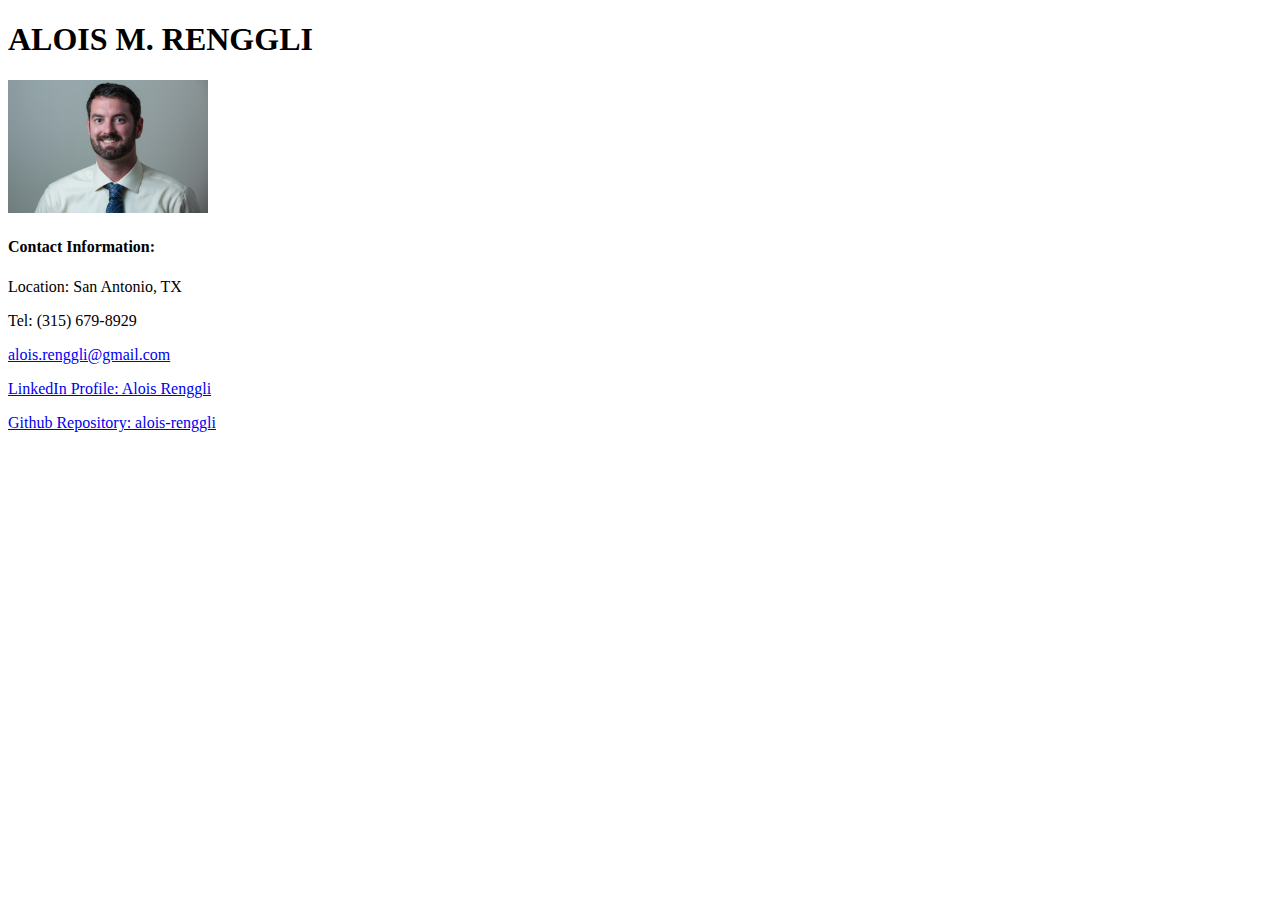
==== index.html @ a4ee6705 "updated homepage with image and contact information" ====
<!DOCTYPE html>
<html lang="en">
<head>
    <meta charset="UTF-8">
    <title>Alois Renggli's Homepage</title>
    <link rel="stylesheet" href="https://stackpath.bootstrapcdn.com/bootstrap/4.1.3/css/bootstrap.min.css" integrity="sha384-MCw98/SFnGE8fJT3GXwEOngsV7Zt27NXFoaoApmYm81iuXoPkFOJwJ8ERdknLPMO" crossorigin="anonymous">
    <link rel="stylesheet" href="css/index.css">
</head>
<body class="m-3">
<header class="container-fluid">
    <h1 class="font-weight-bold text-center">
        ALOIS M. RENGGLI
    </h1>
    <div class="row">
        <div class="col col-md-12"></div>
        <div class="col-6 border-box">
            <img src="images/Alois_Renggli.jpg" alt="" class="p-0">
        </div>
        <div class="col col-md-0"></div>

        <div class="col-12 col-lg-6">
            <h4 class="m-0">
                Contact Information:
            </h4>
            <p class="m-0">
                Location: San Antonio, TX
            </p>
            <p class="m-0">
                Tel: (315) 679-8929
            </p>
            <p class="m-0">
                <a href="mailto:alois.renggli@gmail.com">alois.renggli@gmail.com</a>
            </p>
            <p class="m-0">
                <a href="https://www.linkedin.com/in/alois-renggli-9075378a" target="_blank">LinkedIn Profile: Alois Renggli</a>
            </p>
            <p>
                <a href="https://alois-renggli.github.io/">Github Repository: alois-renggli</a>
            </p>
        </div>

    </div>

</header>
</body>
</html>
---- css/index.css ----
img{
    height: auto;
    width: 200px;
}
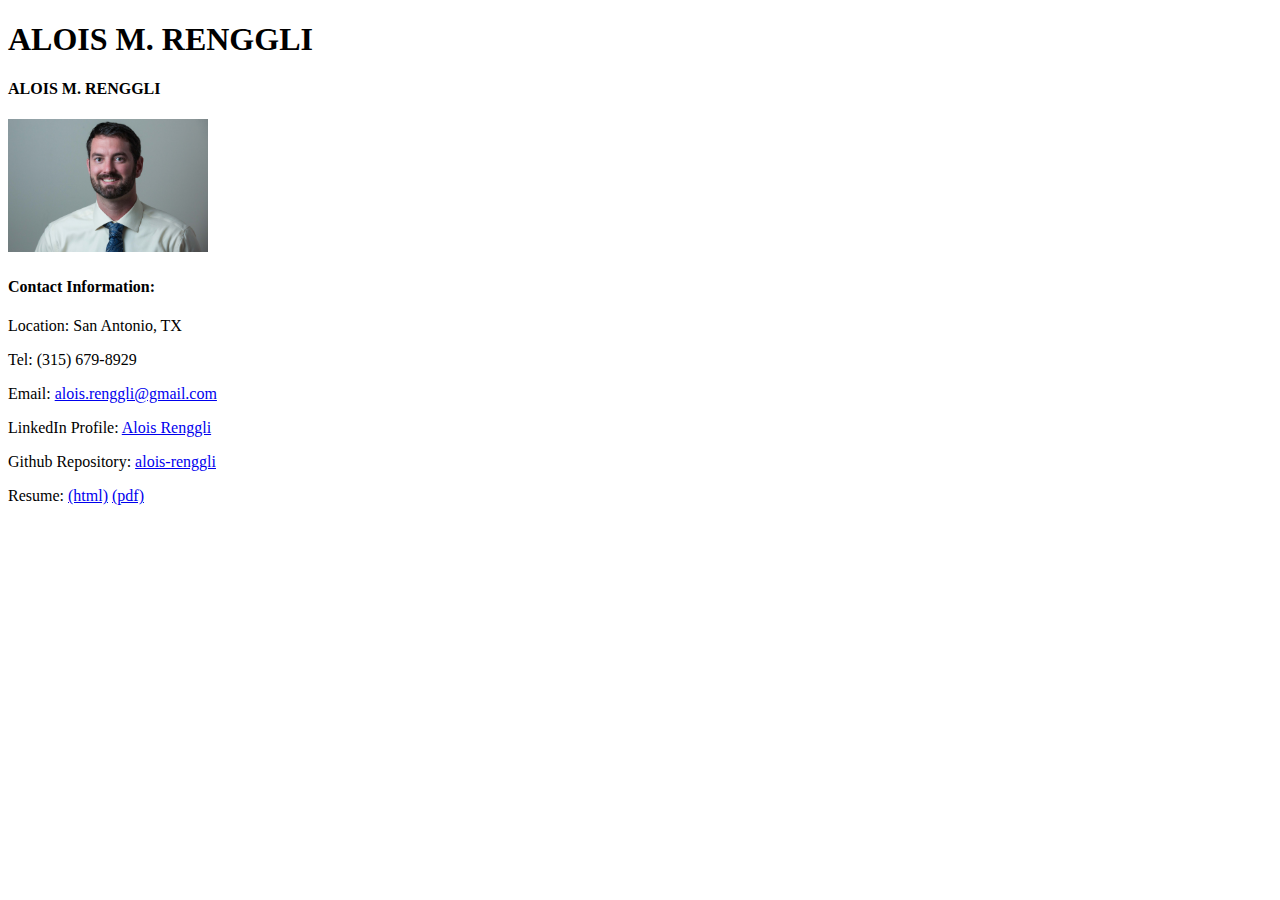
==== commit 77fdb5bb: "Updated with responsive profile" ====
--- a/index.html
+++ b/index.html
@@ -8,17 +8,20 @@
 </head>
 <body class="m-3">
 <header class="container-fluid">
-    <h1 class="font-weight-bold text-center">
+    <h1 class="font-weight-bold text-center d-none d-lg-block">
         ALOIS M. RENGGLI
     </h1>
-    <div class="row">
-        <div class="col col-md-12"></div>
-        <div class="col-6 border-box">
-            <img src="images/Alois_Renggli.jpg" alt="" class="p-0">
+    <h4 class="font-weight-bold text-center d-lg-none">
+        ALOIS M. RENGGLI
+    </h4>
+    <div class="row border">
+        <div class="d-lg-none col border"></div>
+        <div class="col col-lg-4 border-box border">
+            <img src="images/Alois_Renggli.jpg" alt="" class="mx-auto w-100 border-0 p-0">
         </div>
-        <div class="col col-md-0"></div>
+        <div class="d-lg-none col border"></div>
 
-        <div class="col-12 col-lg-6">
+        <div class="col-12 col-lg-8 border">
             <h4 class="m-0">
                 Contact Information:
             </h4>
@@ -29,13 +32,16 @@
                 Tel: (315) 679-8929
             </p>
             <p class="m-0">
-                <a href="mailto:alois.renggli@gmail.com">alois.renggli@gmail.com</a>
+                Email: <a href="mailto:alois.renggli@gmail.com">alois.renggli@gmail.com</a>
             </p>
             <p class="m-0">
-                <a href="https://www.linkedin.com/in/alois-renggli-9075378a" target="_blank">LinkedIn Profile: Alois Renggli</a>
+                LinkedIn Profile: <a href="https://www.linkedin.com/in/alois-renggli-9075378a" target="_blank">Alois Renggli</a>
             </p>
-            <p>
-                <a href="https://alois-renggli.github.io/">Github Repository: alois-renggli</a>
+            <p class="m-0">
+                Github Repository: <a href="https://alois-renggli.github.io/">alois-renggli</a>
+            </p>
+            <p class="m-0 ">
+               Resume: <a href="resume.html" target="_blank">(html)</a> <a href="file/Alois%20M.%20Renggli%20-%20USMA%20'10%20with%20Electrical%20Engineer%20Degree.pdf" target="_blank">(pdf)</a>
             </p>
         </div>
 
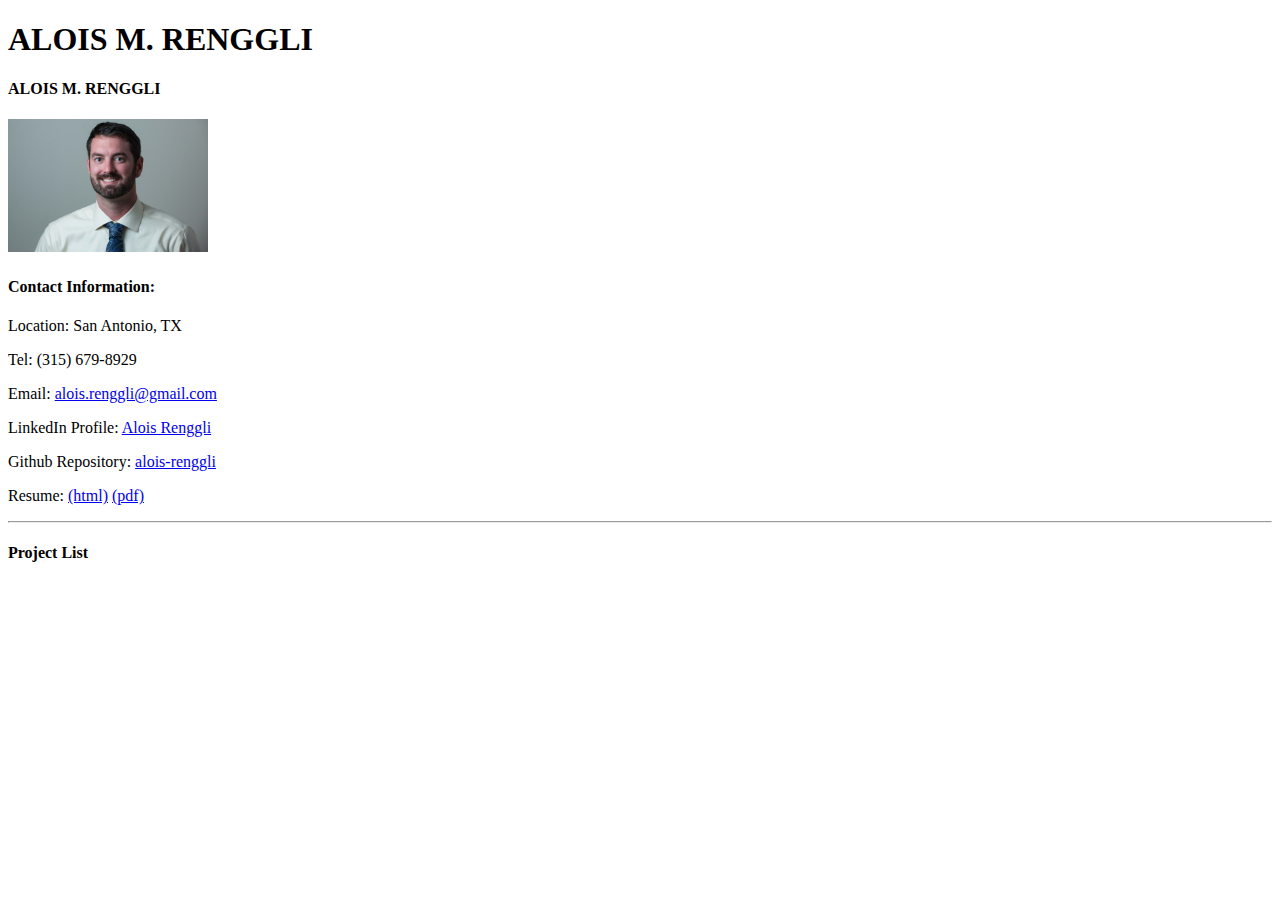
==== commit 26f0cd7b: "project list added" ====
--- a/index.html
+++ b/index.html
@@ -46,6 +46,10 @@
         </div>
 
     </div>
+    <hr>
+    <div>
+        <h4>Project List</h4>
+    </div>
 
 </header>
 </body>
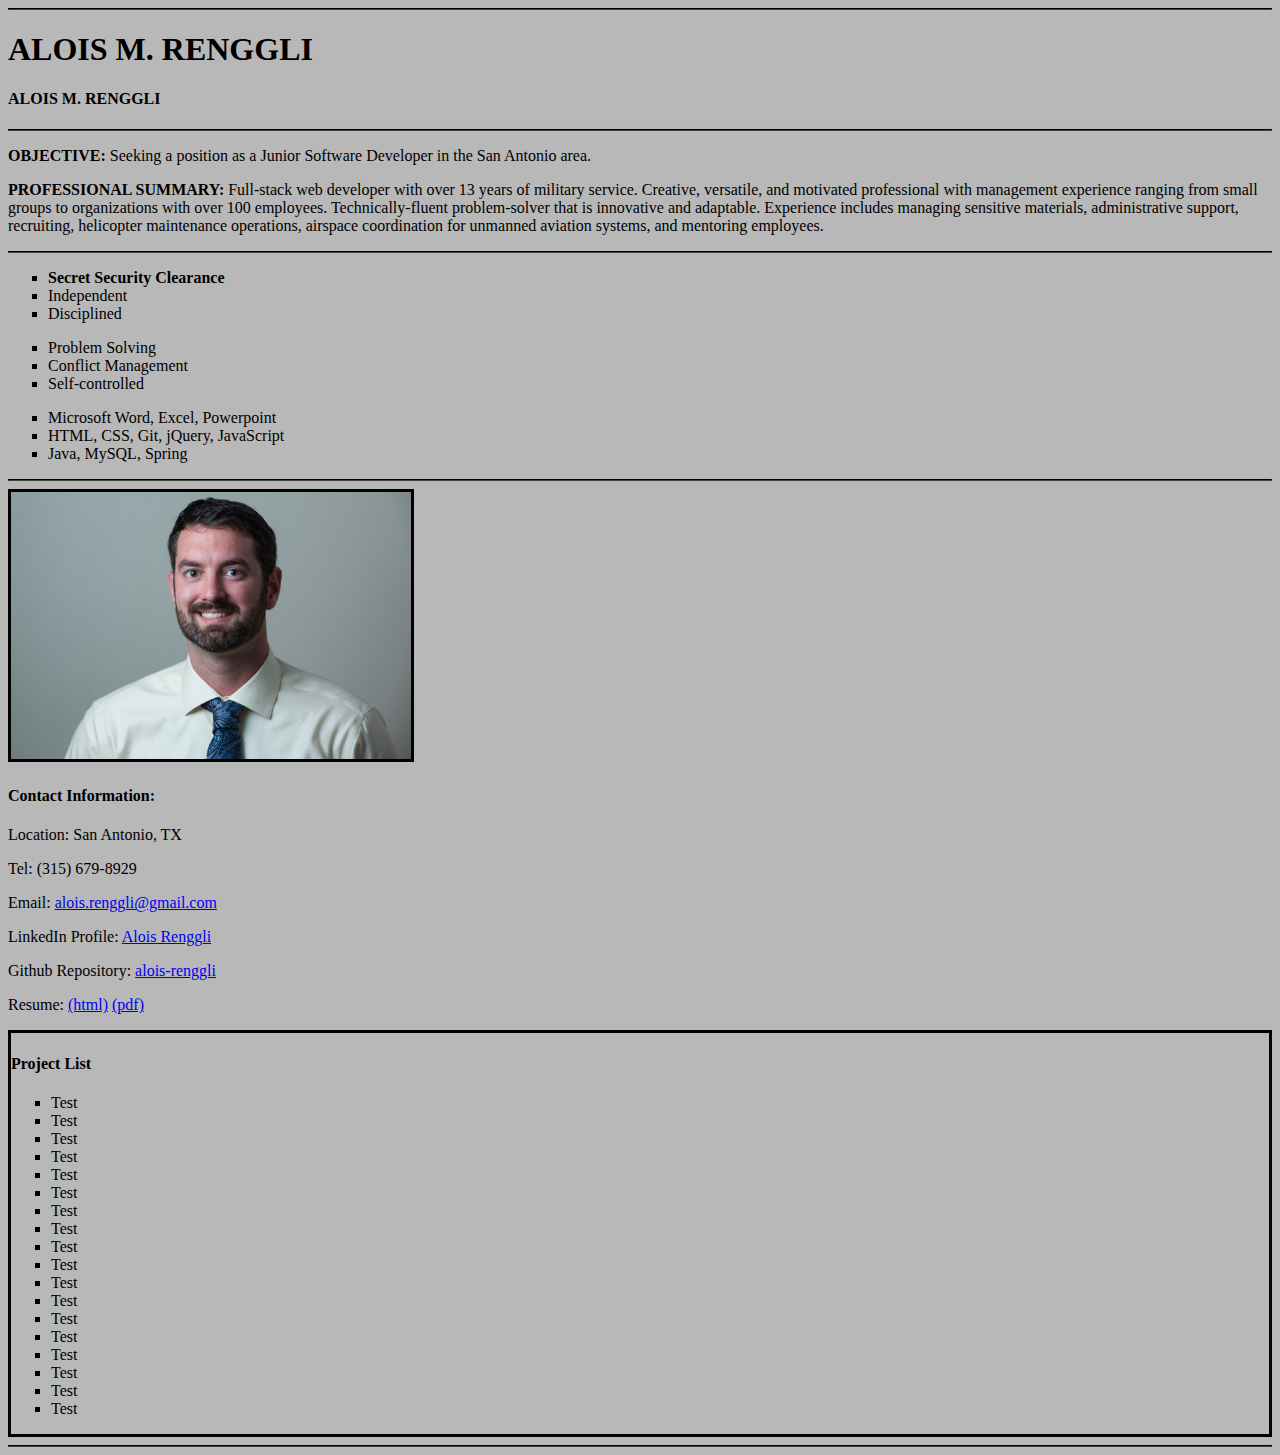
==== commit a365688b: "updated homepage with additional styling and spacing" ====
--- a/index.html
+++ b/index.html
@@ -6,51 +6,104 @@
     <link rel="stylesheet" href="https://stackpath.bootstrapcdn.com/bootstrap/4.1.3/css/bootstrap.min.css" integrity="sha384-MCw98/SFnGE8fJT3GXwEOngsV7Zt27NXFoaoApmYm81iuXoPkFOJwJ8ERdknLPMO" crossorigin="anonymous">
     <link rel="stylesheet" href="css/index.css">
 </head>
-<body class="m-3">
+<body class="background m-3">
 <header class="container-fluid">
-    <h1 class="font-weight-bold text-center d-none d-lg-block">
+    <hr>
+    <h1 class="font-weight-bold text-center d-none d-md-block">
         ALOIS M. RENGGLI
     </h1>
-    <h4 class="font-weight-bold text-center d-lg-none">
+    <h4 class="font-weight-bold text-center d-md-none">
         ALOIS M. RENGGLI
     </h4>
-    <div class="row border">
-        <div class="d-lg-none col border"></div>
-        <div class="col col-lg-4 border-box border">
-            <img src="images/Alois_Renggli.jpg" alt="" class="mx-auto w-100 border-0 p-0">
-        </div>
-        <div class="d-lg-none col border"></div>
+    <hr>
+    <p>
+        <b>OBJECTIVE:</b>  Seeking a position as a Junior Software Developer in the San Antonio area.
+    </p>
+    <p>
+        <b>PROFESSIONAL SUMMARY:</b>  Full-stack web developer with over 13 years of military service. Creative, versatile,
+        and motivated professional with management experience ranging from small groups to
+        organizations with over 100 employees. Technically-fluent problem-solver that is
+        innovative and adaptable. Experience includes managing sensitive materials, administrative support,
+        recruiting, helicopter maintenance operations, airspace coordination for unmanned aviation systems, and mentoring employees.
+    </p>
+    <hr>
+    <div class="row pl-5">
+        <ul class="col">
+            <li><b>Secret Security Clearance</b></li>
+            <li>Independent</li>
+            <li>Disciplined</li>
+        </ul>
+        <ul class="col">
+            <li>Problem Solving</li>
+            <li>Conflict Management</li>
+            <li>Self-controlled</li>
+        </ul>
 
-        <div class="col-12 col-lg-8 border">
-            <h4 class="m-0">
-                Contact Information:
-            </h4>
-            <p class="m-0">
-                Location: San Antonio, TX
-            </p>
-            <p class="m-0">
-                Tel: (315) 679-8929
-            </p>
-            <p class="m-0">
-                Email: <a href="mailto:alois.renggli@gmail.com">alois.renggli@gmail.com</a>
-            </p>
-            <p class="m-0">
-                LinkedIn Profile: <a href="https://www.linkedin.com/in/alois-renggli-9075378a" target="_blank">Alois Renggli</a>
-            </p>
-            <p class="m-0">
-                Github Repository: <a href="https://alois-renggli.github.io/">alois-renggli</a>
-            </p>
-            <p class="m-0 ">
-               Resume: <a href="resume.html" target="_blank">(html)</a> <a href="file/Alois%20M.%20Renggli%20-%20USMA%20'10%20with%20Electrical%20Engineer%20Degree.pdf" target="_blank">(pdf)</a>
-            </p>
-        </div>
-
+        <ul class="col">
+            <li>Microsoft Word, Excel, Powerpoint</li>
+            <li>HTML, CSS, Git, jQuery, JavaScript</li>
+            <li>Java, MySQL, Spring</li>
+        </ul>
     </div>
     <hr>
-    <div>
-        <h4>Project List</h4>
+    <div class="row mr-0">
+        <div class="col col-md-8">
+            <div class="col d-md-none"></div>
+            <div class="col col-md-10 border-box mt-3 w-100">
+                <img src="images/Alois_Renggli.jpg" alt="" class="mx-auto w-100 blk-border p-0">
+            </div>
+            <div class="col d-md-none"></div>
+            <div class="col d-md-none "></div>
+            <div class="col-12 col-md-12 mt-3">
+                <h4 class="m-0">
+                    Contact Information:
+                </h4>
+                <p class="m-0">
+                    Location: San Antonio, TX
+                </p>
+                <p class="m-0">
+                    Tel: (315) 679-8929
+                </p>
+                <p class="m-0">
+                    Email: <a href="mailto:alois.renggli@gmail.com">alois.renggli@gmail.com</a>
+                </p>
+                <p class="m-0">
+                    LinkedIn Profile: <a href="https://www.linkedin.com/in/alois-renggli-9075378a" target="_blank">Alois Renggli</a>
+                </p>
+                <p class="m-0">
+                    Github Repository: <a href="https://github.com/alois-renggli" target="_blank">alois-renggli</a>
+                </p>
+                <p class="m-0 ">
+                    Resume: <a href="resume.html" target="_blank">(html)</a> <a href="file/Alois%20M.%20Renggli%20-%20USMA%20'10%20with%20Electrical%20Engineer%20Degree.pdf" target="_blank">(pdf)</a>
+                </p>
+            </div>
+            <div class="col d-md-none "></div>
+        </div>
+        <div class="col-md-4 blk-border mt-3">
+            <h4 class="text-center">Project List</h4>
+            <ul>
+                <li>Test</li>
+                <li>Test</li>
+                <li>Test</li>
+                <li>Test</li>
+                <li>Test</li>
+                <li>Test</li>
+                <li>Test</li>
+                <li>Test</li>
+                <li>Test</li>
+                <li>Test</li>
+                <li>Test</li>
+                <li>Test</li>
+                <li>Test</li>
+                <li>Test</li>
+                <li>Test</li>
+                <li>Test</li>
+                <li>Test</li>
+                <li>Test</li>
+            </ul>
+        </div>
     </div>
-
+    <hr>
 </header>
 </body>
 </html>--- a/css/index.css
+++ b/css/index.css
@@ -1,4 +1,20 @@
 img{
     height: auto;
-    width: 200px;
+    width: 400px;
+}
+
+body{
+    background-color: #b8b8b8;
+}
+
+.blk-border{
+    border: 3px solid black;
+}
+
+hr{
+    border-color: #434343;
+}
+
+ul {
+    list-style: square;
 }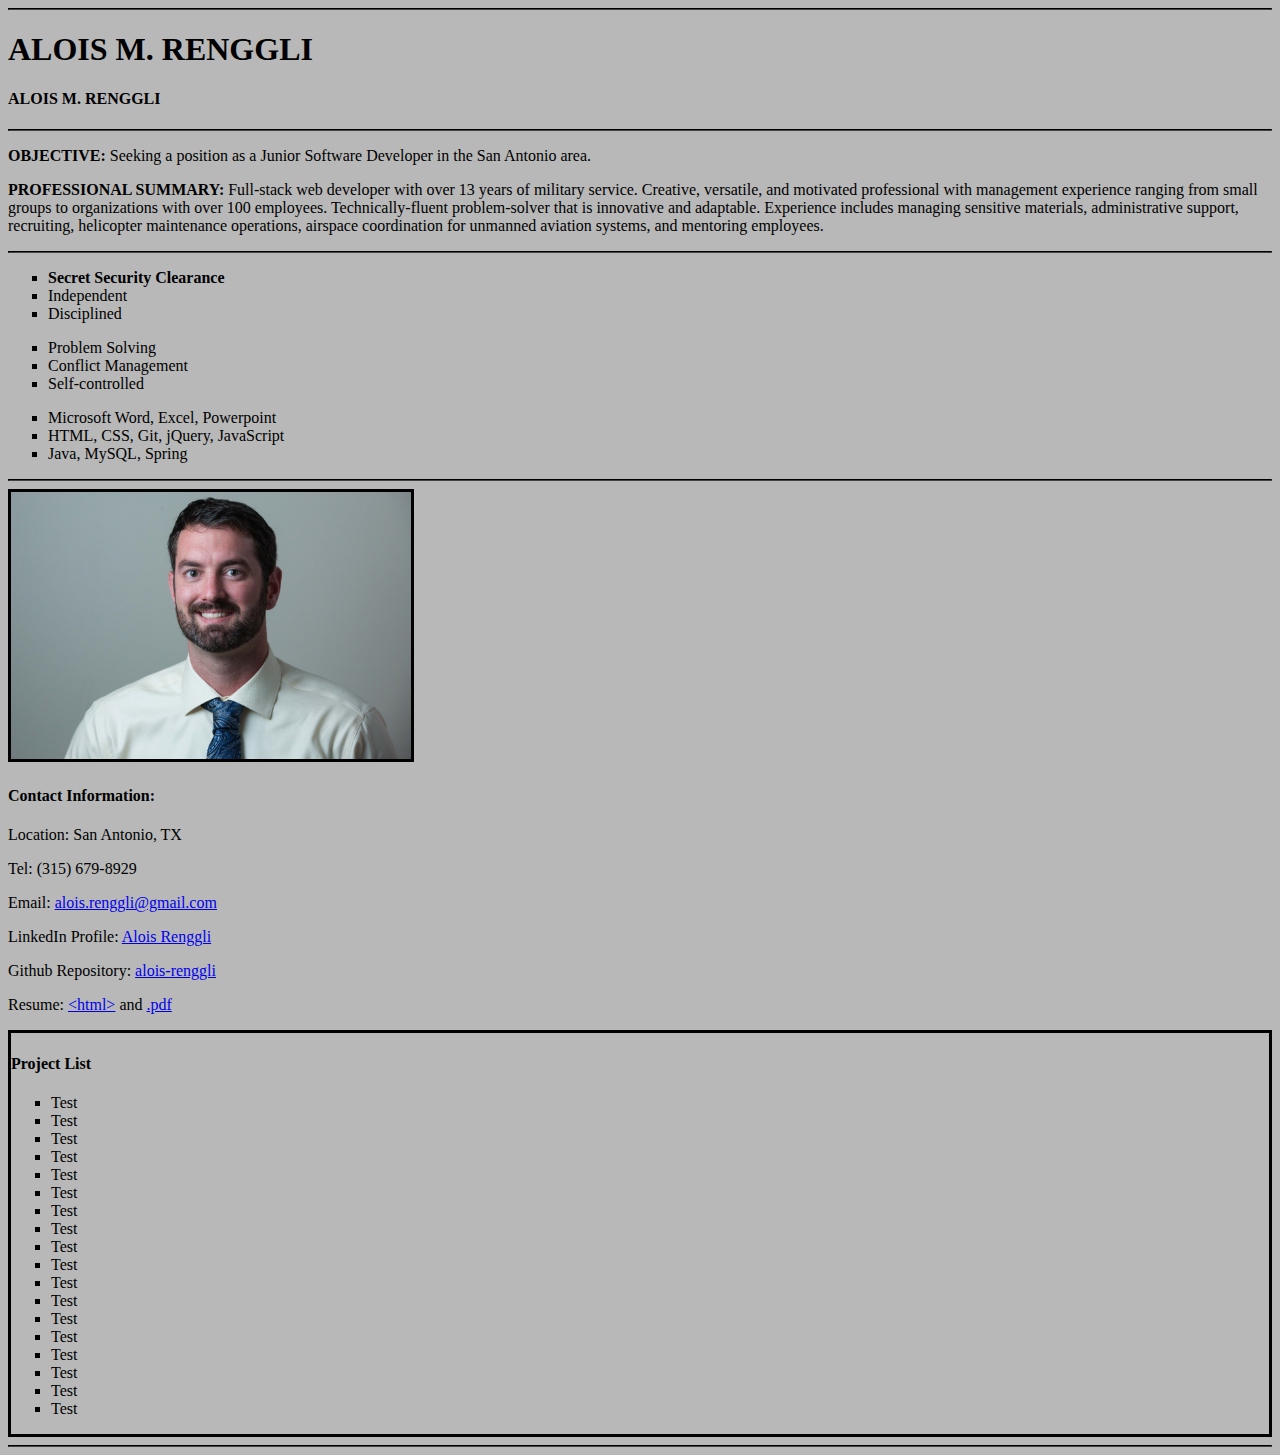
==== commit 62893a63: "updated resume links" ====
--- a/index.html
+++ b/index.html
@@ -74,7 +74,7 @@
                     Github Repository: <a href="https://github.com/alois-renggli" target="_blank">alois-renggli</a>
                 </p>
                 <p class="m-0 ">
-                    Resume: <a href="resume.html" target="_blank">(html)</a> <a href="file/Alois%20M.%20Renggli%20-%20USMA%20'10%20with%20Electrical%20Engineer%20Degree.pdf" target="_blank">(pdf)</a>
+                    Resume: <a href="resume.html" target="_blank">&lt;html&gt;</a> and <a href="file/Alois%20M.%20Renggli%20-%20USMA%20'10%20with%20Electrical%20Engineer%20Degree.pdf" target="_blank">.pdf</a>
                 </p>
             </div>
             <div class="col d-md-none "></div>
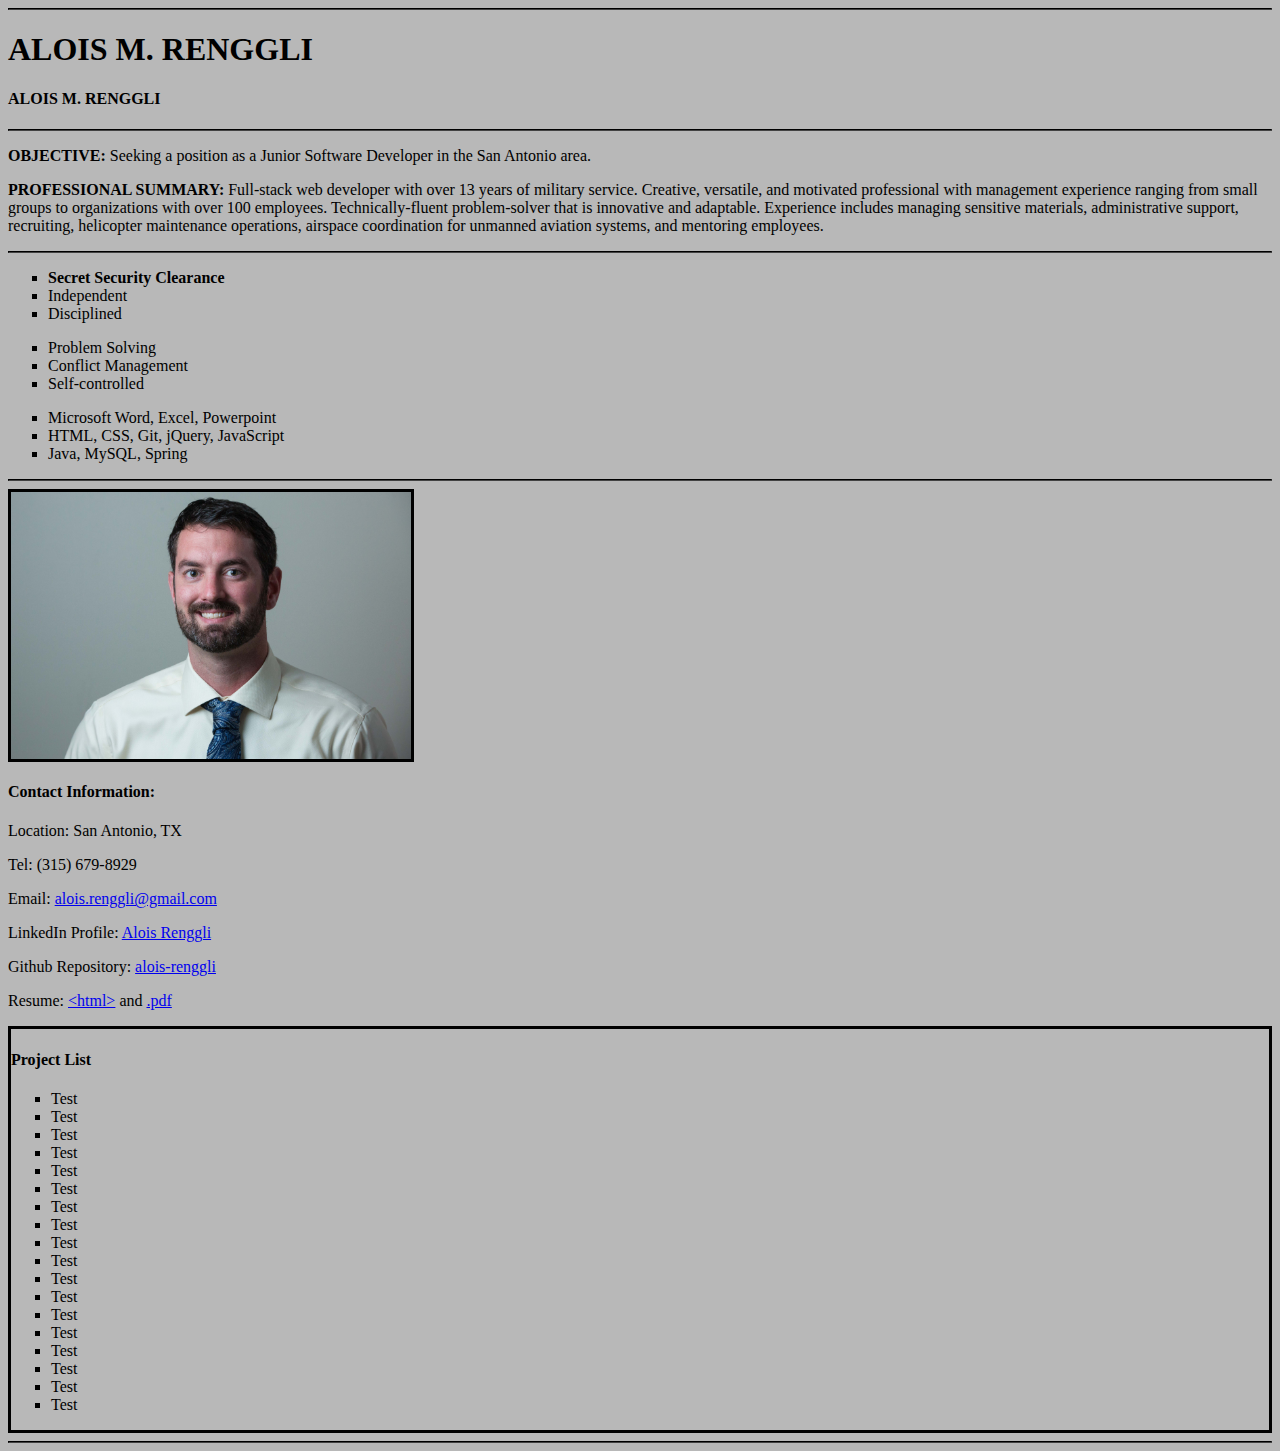
==== commit ad347880: "updated project folders" ====
--- a/index.html
+++ b/index.html
@@ -1,4 +1,4 @@
-<!DOCTYPE html>
+<!DOCTYPE>
 <html lang="en">
 <head>
     <meta charset="UTF-8">
@@ -47,7 +47,7 @@
     </div>
     <hr>
     <div class="row mr-0">
-        <div class="col col-md-8">
+        <div class="col col-md-6">
             <div class="col d-md-none"></div>
             <div class="col col-md-10 border-box mt-3 w-100">
                 <img src="images/Alois_Renggli.jpg" alt="" class="mx-auto w-100 blk-border p-0">
@@ -79,7 +79,7 @@
             </div>
             <div class="col d-md-none "></div>
         </div>
-        <div class="col-md-4 blk-border mt-3">
+        <div class="col-md-6 blk-border mt-3">
             <h4 class="text-center">Project List</h4>
             <ul>
                 <li>Test</li>
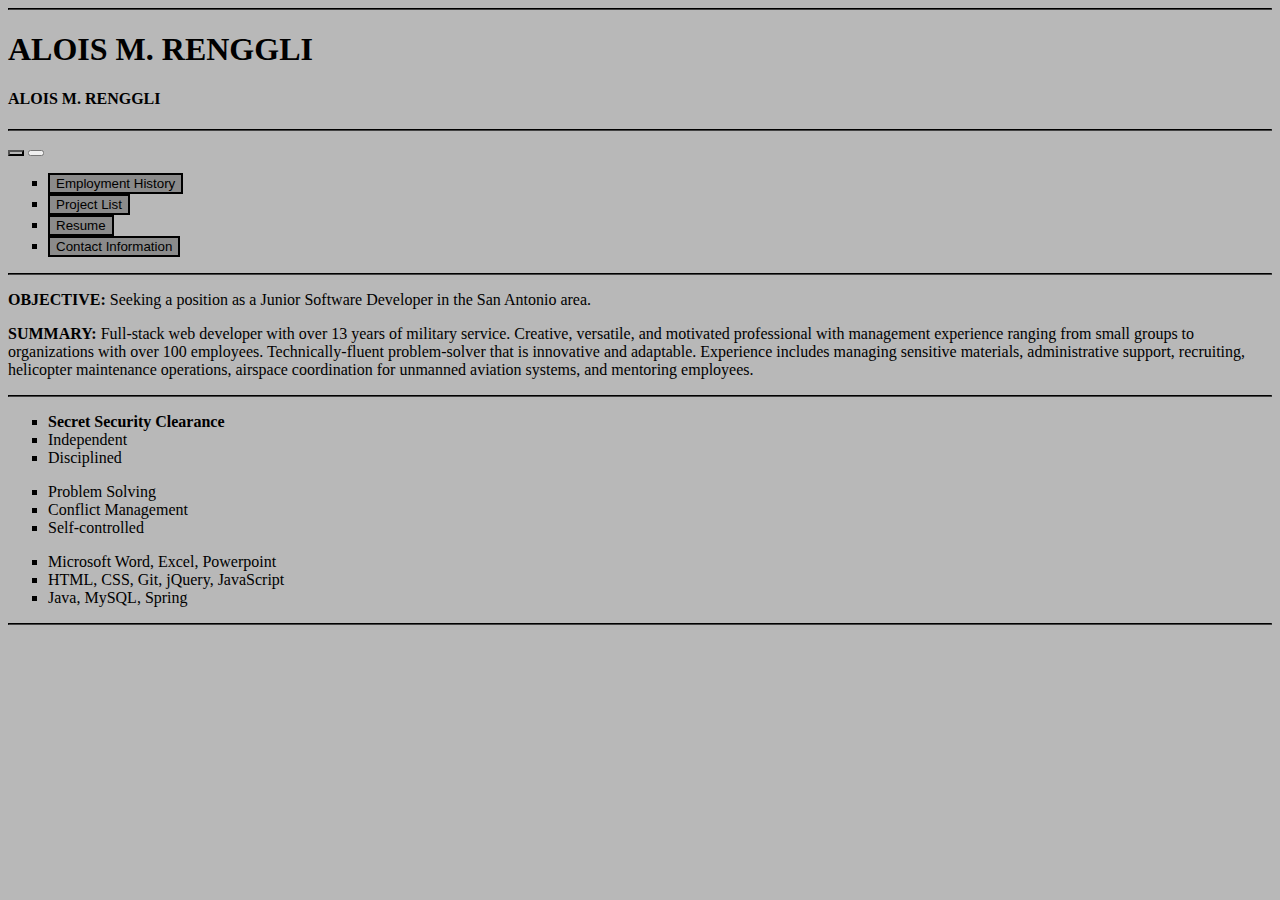
==== commit a28297bc: "updated profile" ====
--- a/index.html
+++ b/index.html
@@ -4,106 +4,86 @@
     <meta charset="UTF-8">
     <title>Alois Renggli's Homepage</title>
     <link rel="stylesheet" href="https://stackpath.bootstrapcdn.com/bootstrap/4.1.3/css/bootstrap.min.css" integrity="sha384-MCw98/SFnGE8fJT3GXwEOngsV7Zt27NXFoaoApmYm81iuXoPkFOJwJ8ERdknLPMO" crossorigin="anonymous">
+    <link rel="stylesheet" href="https://use.fontawesome.com/releases/v5.2.0/css/all.css" integrity="sha384-hWVjflwFxL6sNzntih27bfxkr27PmbbK/iSvJ+a4+0owXq79v+lsFkW54bOGbiDQ" crossorigin="anonymous">
     <link rel="stylesheet" href="css/index.css">
 </head>
-<body class="background m-3">
-<header class="container-fluid">
-    <hr>
-    <h1 class="font-weight-bold text-center d-none d-md-block">
-        ALOIS M. RENGGLI
-    </h1>
-    <h4 class="font-weight-bold text-center d-md-none">
-        ALOIS M. RENGGLI
-    </h4>
-    <hr>
-    <p>
-        <b>OBJECTIVE:</b>  Seeking a position as a Junior Software Developer in the San Antonio area.
-    </p>
-    <p>
-        <b>PROFESSIONAL SUMMARY:</b>  Full-stack web developer with over 13 years of military service. Creative, versatile,
-        and motivated professional with management experience ranging from small groups to
-        organizations with over 100 employees. Technically-fluent problem-solver that is
-        innovative and adaptable. Experience includes managing sensitive materials, administrative support,
-        recruiting, helicopter maintenance operations, airspace coordination for unmanned aviation systems, and mentoring employees.
-    </p>
-    <hr>
-    <div class="row pl-5">
-        <ul class="col">
-            <li><b>Secret Security Clearance</b></li>
-            <li>Independent</li>
-            <li>Disciplined</li>
-        </ul>
-        <ul class="col">
-            <li>Problem Solving</li>
-            <li>Conflict Management</li>
-            <li>Self-controlled</li>
-        </ul>
+<body class="bg-ltgray m-3">
+    <header class="container-fluid">
+        <hr>
+        <h1 class="font-weight-bold text-center d-none d-md-block">
+            ALOIS M. RENGGLI
+        </h1>
+        <h4 class="font-weight-bold text-center d-md-none">
+            ALOIS M. RENGGLI
+        </h4>
+        <hr>
 
-        <ul class="col">
-            <li>Microsoft Word, Excel, Powerpoint</li>
-            <li>HTML, CSS, Git, jQuery, JavaScript</li>
-            <li>Java, MySQL, Spring</li>
-        </ul>
-    </div>
-    <hr>
-    <div class="row mr-0">
-        <div class="col col-md-6">
-            <div class="col d-md-none"></div>
-            <div class="col col-md-10 border-box mt-3 w-100">
-                <img src="images/Alois_Renggli.jpg" alt="" class="mx-auto w-100 blk-border p-0">
+        <nav class="navbar navbar-expand-md navbar-light mb-3">
+            <button class="btn active bg-ltgray border-0 m-1 " id="home"><i class="fas fa-home fa-2x text-dark"></i></button>
+
+            <button class="navbar-toggler" type="button" data-toggle="collapse" data-target="#navbarSupportedContent" aria-controls="navbarSupportedContent" aria-expanded="false" aria-label="Toggle navigation">
+                <span class="navbar-toggler-icon"></span>
+            </button>
+
+            <div class="collapse navbar-collapse text-{primary}" id="navbarSupportedContent">
+                <ul class="navbar-nav">
+                    <!--<li class="nav-item mr-2">--><!--</li>-->
+                    <li class="nav-item m-2">
+                        <button class="btn active text-light bg-gray" id="history">Employment History</button>
+                    </li>
+                    <li class="nav-item m-2">
+                        <button class="btn active text-light bg-gray" id="project">Project List</button>
+                    </li>
+                    <!--<li class="nav-item m-2">-->
+                        <!--<button class="btn active text-light bg-gray" id="references">References</button>-->
+                    <!--</li>-->
+                    <li class="nav-item m-2">
+                    <button class="btn active text-light bg-gray" id="resume">Resume</button>
+                    </li>
+                    <li class="nav-item m-2">
+                        <button class="btn active text-light bg-gray" id="contact">Contact Information</button>
+                    </li>
+                </ul>
             </div>
-            <div class="col d-md-none"></div>
-            <div class="col d-md-none "></div>
-            <div class="col-12 col-md-12 mt-3">
-                <h4 class="m-0">
-                    Contact Information:
-                </h4>
-                <p class="m-0">
-                    Location: San Antonio, TX
-                </p>
-                <p class="m-0">
-                    Tel: (315) 679-8929
-                </p>
-                <p class="m-0">
-                    Email: <a href="mailto:alois.renggli@gmail.com">alois.renggli@gmail.com</a>
-                </p>
-                <p class="m-0">
-                    LinkedIn Profile: <a href="https://www.linkedin.com/in/alois-renggli-9075378a" target="_blank">Alois Renggli</a>
-                </p>
-                <p class="m-0">
-                    Github Repository: <a href="https://github.com/alois-renggli" target="_blank">alois-renggli</a>
-                </p>
-                <p class="m-0 ">
-                    Resume: <a href="resume.html" target="_blank">&lt;html&gt;</a> and <a href="file/Alois%20M.%20Renggli%20-%20USMA%20'10%20with%20Electrical%20Engineer%20Degree.pdf" target="_blank">.pdf</a>
-                </p>
-            </div>
-            <div class="col d-md-none "></div>
-        </div>
-        <div class="col-md-6 blk-border mt-3">
-            <h4 class="text-center">Project List</h4>
-            <ul>
-                <li>Test</li>
-                <li>Test</li>
-                <li>Test</li>
-                <li>Test</li>
-                <li>Test</li>
-                <li>Test</li>
-                <li>Test</li>
-                <li>Test</li>
-                <li>Test</li>
-                <li>Test</li>
-                <li>Test</li>
-                <li>Test</li>
-                <li>Test</li>
-                <li>Test</li>
-                <li>Test</li>
-                <li>Test</li>
-                <li>Test</li>
-                <li>Test</li>
+        </nav>
+        <hr>
+    </header>
+    <main class="container-fluid">
+        <p>
+            <strong>OBJECTIVE: </strong>Seeking a position as a Junior Software Developer in the San Antonio area.
+        </p>
+        <p>
+            <strong>SUMMARY: </strong>Full-stack web developer with over 13 years of military service.
+            Creative, versatile, and motivated professional with management experience ranging from small groups to
+            organizations with over 100 employees. Technically-fluent problem-solver that is innovative and adaptable.
+            Experience includes managing sensitive materials, administrative support, recruiting, helicopter
+            maintenance operations, airspace coordination for unmanned aviation systems, and mentoring employees.
+        </p>
+        <hr>
+        <div class="row pl-5">
+            <ul class="col">
+                <li><b>Secret Security Clearance</b></li>
+                <li>Independent</li>
+                <li>Disciplined</li>
+            </ul>
+            <ul class="col">
+                <li>Problem Solving</li>
+                <li>Conflict Management</li>
+                <li>Self-controlled</li>
+            </ul>
+
+            <ul class="col">
+                <li>Microsoft Word, Excel, Powerpoint</li>
+                <li>HTML, CSS, Git, jQuery, JavaScript</li>
+                <li>Java, MySQL, Spring</li>
             </ul>
         </div>
-    </div>
-    <hr>
-</header>
+        <hr>
+    </main>
+    <script src="https://ajax.googleapis.com/ajax/libs/jquery/2.1.3/jquery.min.js"></script>
+    <!--<script src="https://code.jquery.com/jquery-3.3.1.slim.min.js" integrity="sha384-q8i/X+965DzO0rT7abK41JStQIAqVgRVzpbzo5smXKp4YfRvH+8abtTE1Pi6jizo" crossorigin="anonymous"></script>-->
+    <script src="https://cdnjs.cloudflare.com/ajax/libs/popper.js/1.14.3/umd/popper.min.js" integrity="sha384-ZMP7rVo3mIykV+2+9J3UJ46jBk0WLaUAdn689aCwoqbBJiSnjAK/l8WvCWPIPm49" crossorigin="anonymous"></script>
+    <script src="https://stackpath.bootstrapcdn.com/bootstrap/4.1.3/js/bootstrap.min.js" integrity="sha384-ChfqqxuZUCnJSK3+MXmPNIyE6ZbWh2IMqE241rYiqJxyMiZ6OW/JmZQ5stwEULTy" crossorigin="anonymous"></script>
+    <script src="js/index.js"></script>
 </body>
 </html>--- a/css/index.css
+++ b/css/index.css
@@ -1,11 +1,17 @@
 img{
     height: auto;
-    width: 400px;
+    width: 300px;
 }
 
-body{
+.bg-ltgray{
     background-color: #b8b8b8;
 }
+
+.bg-gray{
+    background-color: #8b8b8b;
+    border: 2px solid black;
+}
+
 
 .blk-border{
     border: 3px solid black;
@@ -17,4 +23,11 @@
 
 ul {
     list-style: square;
+}
+.linkedin{
+    color: #3276b0;
+}
+
+.git{
+    color: #25292e;
 }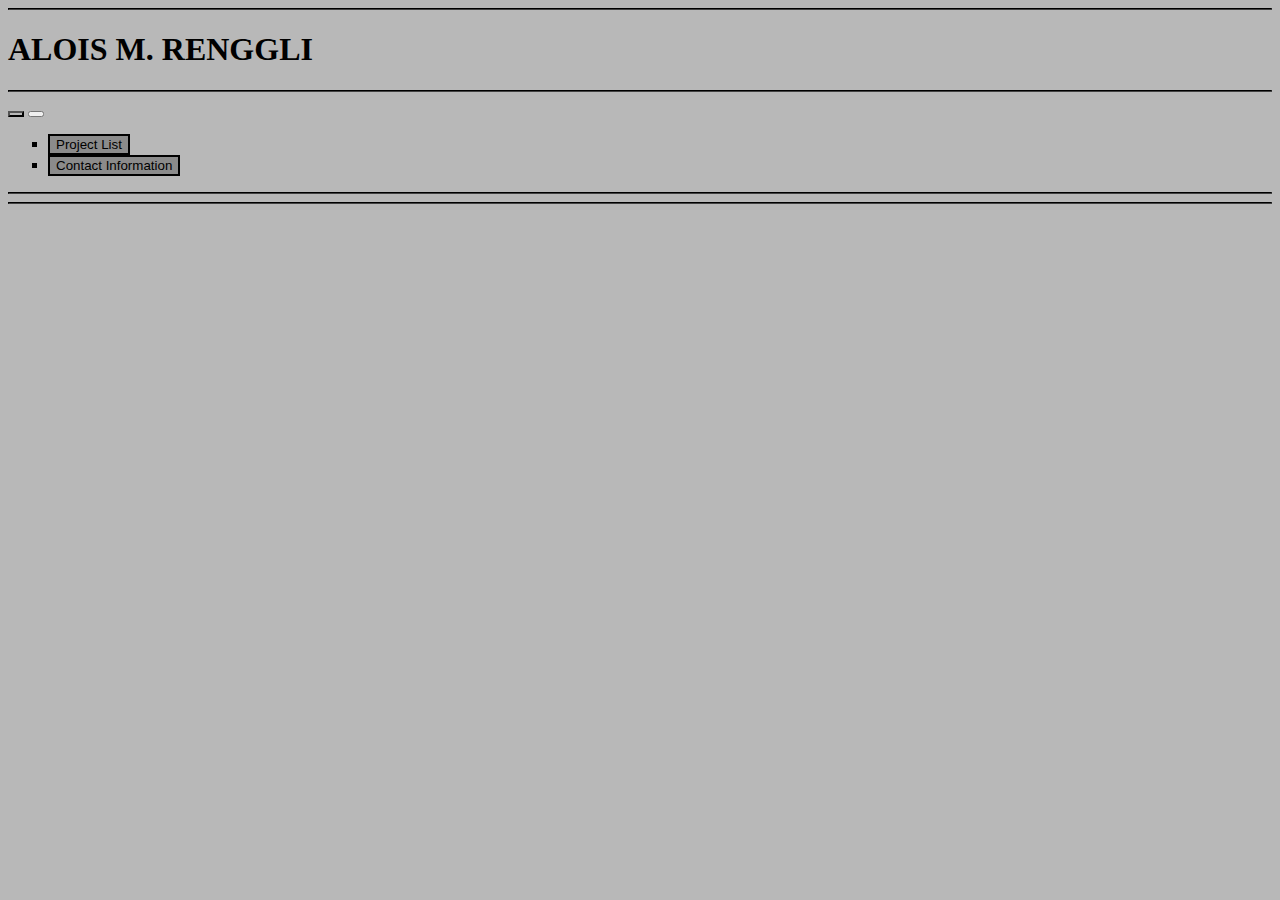
==== commit c2c43f3b: "Updated" ====
--- a/index.html
+++ b/index.html
@@ -13,9 +13,9 @@
         <h1 class="font-weight-bold text-center d-none d-md-block">
             ALOIS M. RENGGLI
         </h1>
-        <h4 class="font-weight-bold text-center d-md-none">
+        <!-- <h4 class="font-weight-bold text-center d-md-none">
             ALOIS M. RENGGLI
-        </h4>
+        </h4> -->
         <hr>
 
         <nav class="navbar navbar-expand-md navbar-light mb-3">
@@ -27,18 +27,8 @@
 
             <div class="collapse navbar-collapse text-{primary}" id="navbarSupportedContent">
                 <ul class="navbar-nav">
-                    <!--<li class="nav-item mr-2">--><!--</li>-->
-                    <li class="nav-item m-2">
-                        <button class="btn active text-light bg-gray" id="history">Employment History</button>
-                    </li>
                     <li class="nav-item m-2">
                         <button class="btn active text-light bg-gray" id="project">Project List</button>
-                    </li>
-                    <!--<li class="nav-item m-2">-->
-                        <!--<button class="btn active text-light bg-gray" id="references">References</button>-->
-                    <!--</li>-->
-                    <li class="nav-item m-2">
-                    <button class="btn active text-light bg-gray" id="resume">Resume</button>
                     </li>
                     <li class="nav-item m-2">
                         <button class="btn active text-light bg-gray" id="contact">Contact Information</button>
@@ -49,35 +39,7 @@
         <hr>
     </header>
     <main class="container-fluid">
-        <p>
-            <strong>OBJECTIVE: </strong>Seeking a position as a Junior Software Developer in the San Antonio area.
-        </p>
-        <p>
-            <strong>SUMMARY: </strong>Full-stack web developer with over 13 years of military service.
-            Creative, versatile, and motivated professional with management experience ranging from small groups to
-            organizations with over 100 employees. Technically-fluent problem-solver that is innovative and adaptable.
-            Experience includes managing sensitive materials, administrative support, recruiting, helicopter
-            maintenance operations, airspace coordination for unmanned aviation systems, and mentoring employees.
-        </p>
-        <hr>
-        <div class="row pl-5">
-            <ul class="col">
-                <li><b>Secret Security Clearance</b></li>
-                <li>Independent</li>
-                <li>Disciplined</li>
-            </ul>
-            <ul class="col">
-                <li>Problem Solving</li>
-                <li>Conflict Management</li>
-                <li>Self-controlled</li>
-            </ul>
-
-            <ul class="col">
-                <li>Microsoft Word, Excel, Powerpoint</li>
-                <li>HTML, CSS, Git, jQuery, JavaScript</li>
-                <li>Java, MySQL, Spring</li>
-            </ul>
-        </div>
+ 
         <hr>
     </main>
     <script src="https://ajax.googleapis.com/ajax/libs/jquery/2.1.3/jquery.min.js"></script>
